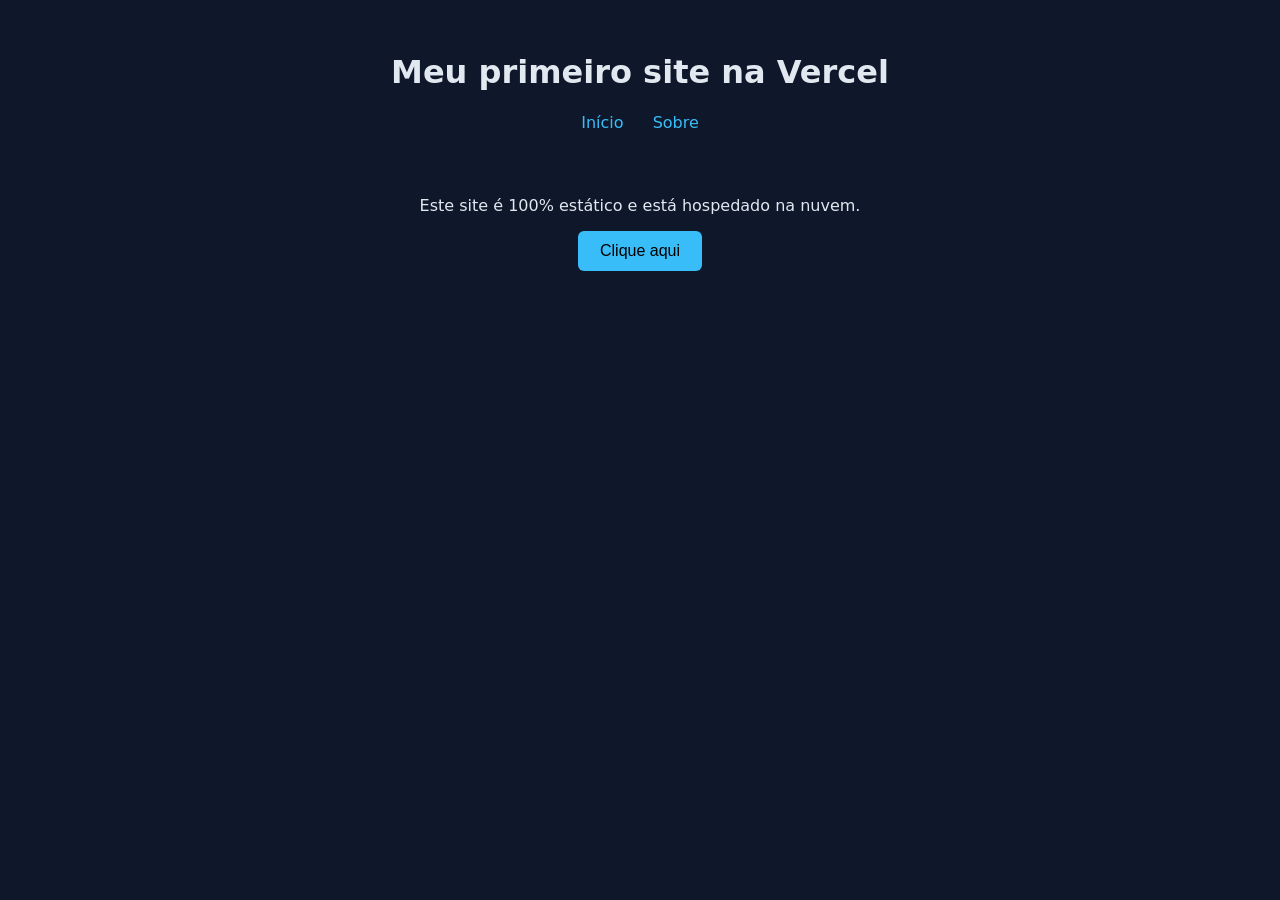
==== index.html @ 30d76575 "Primeira versão do site estático" ====
<!doctype html>

<html lang="pt-BR">
  <head>
    <meta charset="UTF-8" />

    <meta name="viewport" content="width=device-width, initial-scale=1.0" />

    <title>Meu Site na Vercel</title>

    <link rel="stylesheet" href="/css/style.css" />
  </head>

  <body>
    <header>
      <h1>Meu primeiro site na Vercel</h1>

      <nav>
        <a href="/">Início</a>

        <a href="/sobre">Sobre</a>
      </nav>
    </header>

    <main>
      <p>Este site é 100% estático e está hospedado na nuvem.</p>

      <button id="btn">Clique aqui</button>

      <p id="saida"></p>
    </main>

    <script src="/js/script.js"></script>
  </body>
</html>
---- css/style.css ----
* {
  box-sizing: border-box;
}

body {
  font-family: system-ui, sans-serif;

  margin: 0;

  background: #0f172a;

  color: #e2e8f0;

  text-align: center;
}

header {
  padding: 2rem 1rem 1rem;
}

nav a {
  color: #38bdf8;

  margin: 0 0.75rem;

  text-decoration: none;
}

main {
  padding: 2rem 1rem;
}

button {
  background: #38bdf8;

  border: none;

  border-radius: 6px;

  padding: 0.7rem 1.4rem;

  font-size: 1rem;

  cursor: pointer;
}

button:hover {
  background: #7dd3fc;
}
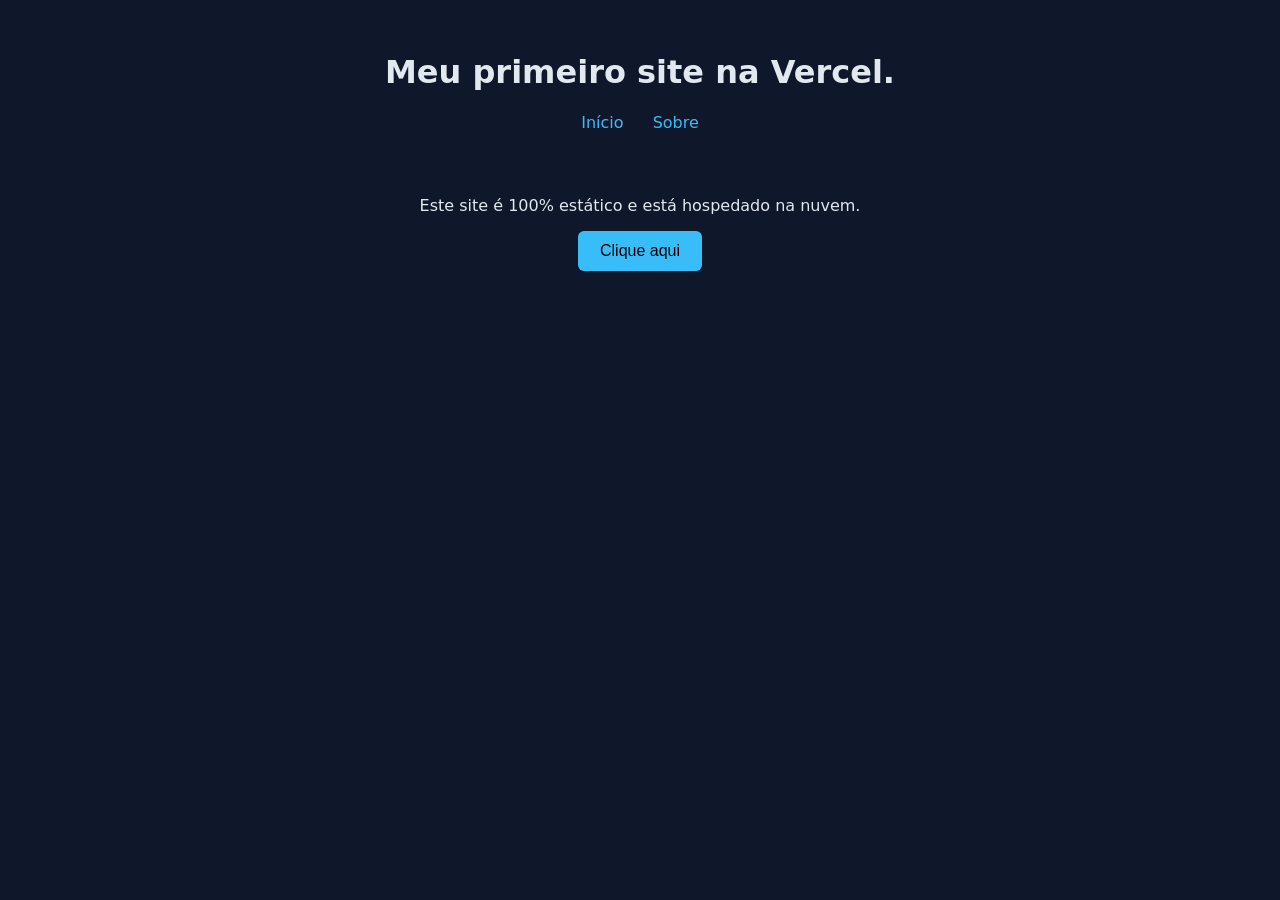
==== commit 0a095a9d: "atualizando título - teste" ====
--- a/index.html
+++ b/index.html
@@ -13,7 +13,7 @@
 
   <body>
     <header>
-      <h1>Meu primeiro site na Vercel</h1>
+      <h1>Meu primeiro site na Vercel.</h1>
 
       <nav>
         <a href="/">Início</a>
